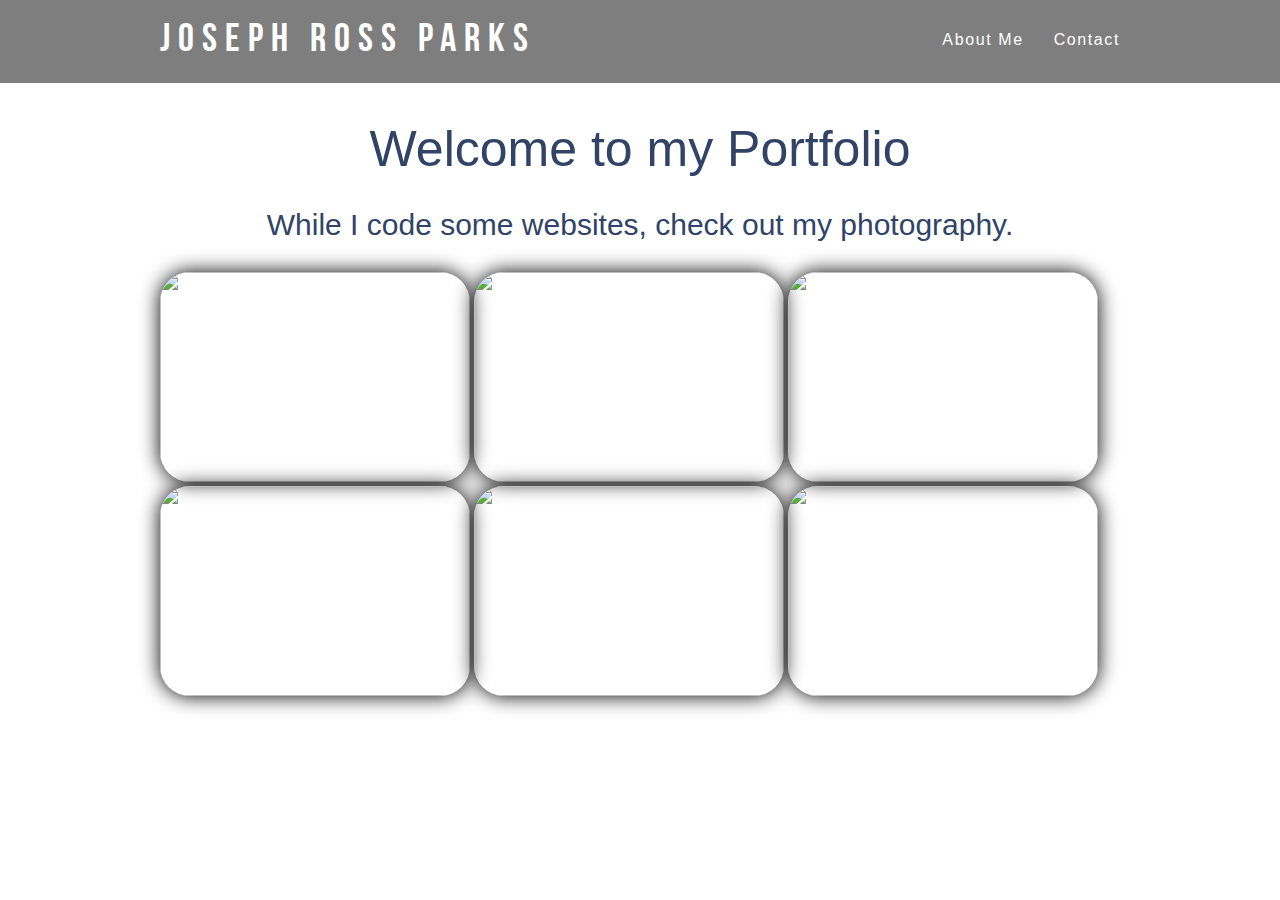
==== index.html @ 668f83cb "Deliverable 1" ====
<!doctype html>
<html>
  <head>
    <title>Joseph Ross Parks Portfolio</title>
    <link rel="stylesheet" type="text/css" href="style.css" />
  </head>

  <body>
    <div class="header">
      <div class="container">
        <div class="logo">
          <h1><a href="index.html">Joseph Ross Parks</a></h1>
        </div>
        <div class="nav">
          <ul>
            <li><a href="about.html">About Me</a></li>
            <li><a href="contact.html">Contact</a></li>
          </ul>
        </div>
      </div>
    </div>
    <div class="homepage">
      <h2 class=welcome align="center">Welcome to my Portfolio</h2>
      <h3 align="center">While I code some websites, check out my photography.</h3>
        <div class="homeimages"/>
          <img src="images/alyssacouch.jpg" width=310 height=210px>
          <img src="images/TheFrenchQuarter.jpg" width=310 height=210px>
          <img src="images/The Bean.jpg" width=310 height=210px>
          <img src="images/SeattleLibOrangeFloor.jpg" width=310 height=210px>
          <img src="images/TwinFallsTopFall.jpg" width=310 height=210px>
          <img src="images/SnowyCliffside.jpg" width=310 height=210px>
        </div>
    </div>
  </body>

</html>
---- style.css ----
/*Home Page and Header Layout*/

@font-face {
    font-family: "bebasbold";
    src: url('fonts/BebasNeue Bold.ttf');}

body {
    width: 100%;
    margin: 0 auto;}

.container, .homepage, .aboutme, #formwrap {
    width: 960px;
    margin: auto}

.header {
    background: rgb(120,120,120);
    opacity: 0.95;
    width: 100%;
    position: fixed;
    top: 0;
    z-index: 70}

.logo {
    float:left;}

.homepage, .aboutme, #formwrap {
    position: relative;
    top: 120px}

.nav {float: right;}

.btn{
    font-family: Helvetica;
    font-size: 12pt;
    color: #888888;
    background: white;
    text-align: center;
    width: 200px;}

.button {text-align: center;}

.btn:hover {background: #c5c5c5;}

.background {
    background: rgba(140,140,140,0.5);}

/*Text Styles*/

h1 a {
  text-decoration: none;
  text-transform: uppercase;
  font-family: bebasbold;
  font-weight: lighter;
  letter-spacing: 0.2em;
  font-size: 30pt;
  color: white;}

h2 {
  font-family: Helvetica;
  font-weight: 100;
  font-size: 50px;
  margin-bottom: 10px;
  margin-top: 0px;
  color: #314366;}

h3 {
  font-family: Helvetica;
  font-weight: 100;
  font-size: 30px;
  margin-bottom: 30px;
  margin-top: 0px;
  color: #314366;}

p, blockquote, ol {
  font-family:helvetica;
  font-weight:lighter;
  color: #6c6c6c;
  line-height: 18pt;}

ul li {
  list-style: none;
  text-decoration: none;
  float: left;
  margin-left: 30px;
  padding-top: 15px;
  letter-spacing: 0.1em;}

li a {
  font-family: Helvetica;
  font-weight: lighter;
  font-weight: 30;
  text-decoration: none;
  color: white;}

ol li {
  text-decoration: auto;
  margin-left: 20px;
  list-style-position: inside
  }

a:hover {
  color: #d3d3d3;}

blockquote {
  font-style: italic;
  position: relative;
  margin-right: 2.0em}

.welcome {margin-bottom: 30px;}

.homeimages img {box-shadow: 0px 0px 20px #000000; border-radius: 30px;}

/*Form Style*/

#formwrap {
    width: 600px;
    margin: 0px auto;}

fieldset{
    border: none;}

form {
    width: 600px;
    margin: 0px auto;}

label{
    display: block;
    margin: 10px 0 5px 0;
    font-family: helvetica, sans-serif;
    color: #888888}

input {
    width: 600px;
    padding: 10px;
    border: 1px solid #888888;
    border-radius: 5px;
    margin: 10px 0 10px 0}

textarea {
    width: 600px;
    padding: 10px;
    border: 1px solid #888888;
    border-radius: 5px;}
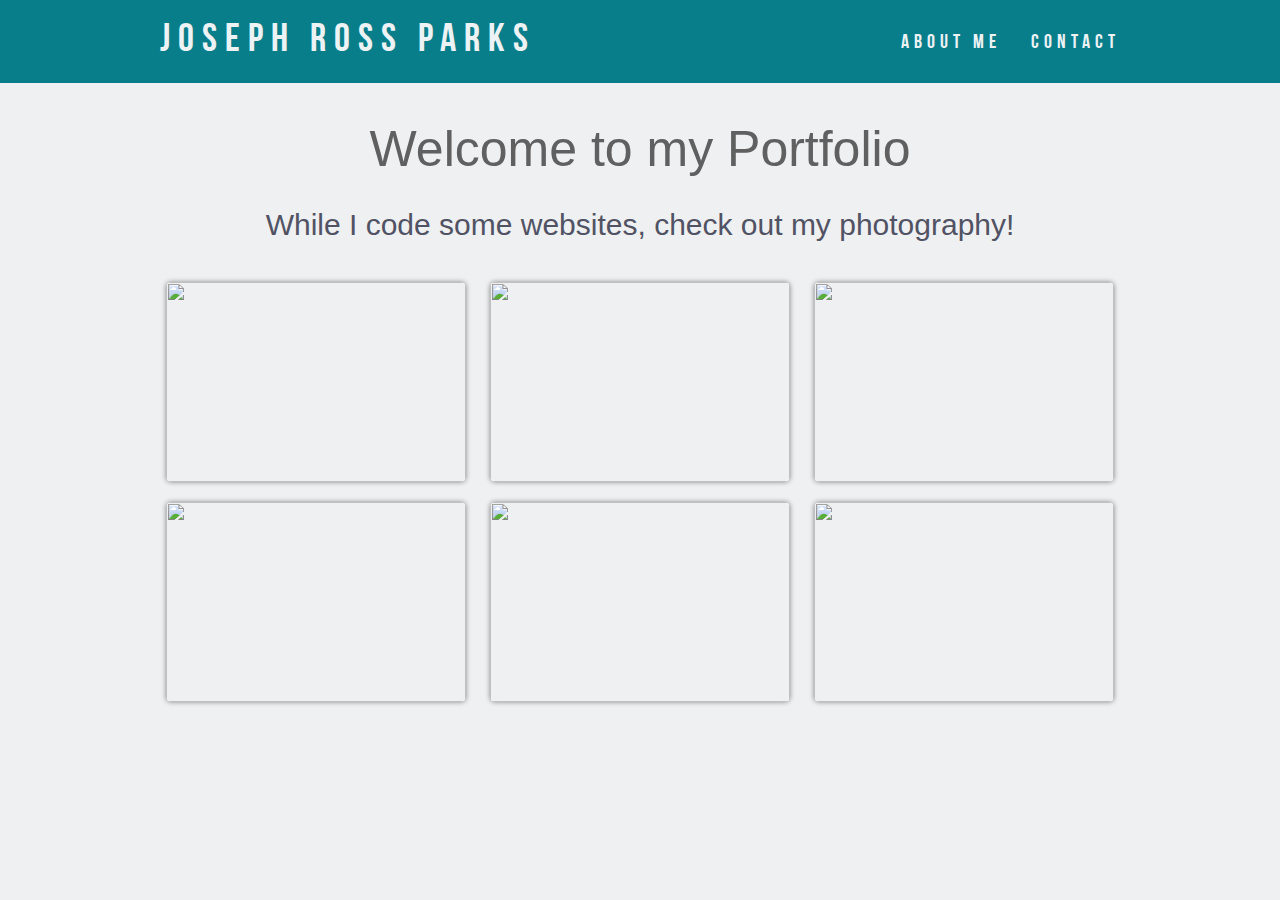
==== commit 9bd65ae5: "Deliverable 2" ====
--- a/index.html
+++ b/index.html
@@ -5,7 +5,7 @@
     <link rel="stylesheet" type="text/css" href="style.css" />
   </head>
 
-  <body>
+  <body class="background">
     <div class="header">
       <div class="container">
         <div class="logo">
@@ -21,14 +21,14 @@
     </div>
     <div class="homepage">
       <h2 class=welcome align="center">Welcome to my Portfolio</h2>
-      <h3 align="center">While I code some websites, check out my photography.</h3>
-        <div class="homeimages"/>
-          <img src="images/alyssacouch.jpg" width=310 height=210px>
-          <img src="images/TheFrenchQuarter.jpg" width=310 height=210px>
-          <img src="images/The Bean.jpg" width=310 height=210px>
-          <img src="images/SeattleLibOrangeFloor.jpg" width=310 height=210px>
-          <img src="images/TwinFallsTopFall.jpg" width=310 height=210px>
-          <img src="images/SnowyCliffside.jpg" width=310 height=210px>
+        <h3 align="center">While I code some websites, check out my photography!</h3>
+          <div class="homeimagescontainer">
+            <img class="homeimages" src="images/alyssacouch.jpg" width=300px height=200px/>
+            <img class="homeimages" src="images/TheFrenchQuarter.jpg" width=300px height=200px>
+            <img class="homeimages" src="images/The Bean.jpg" width=300px height=200px>
+            <img class="homeimages" src="images/SeattleLibOrangeFloor.jpg" width=300px height=200px>
+            <img class="homeimages" src="images/TwinFallsTopFall.jpg" width=300px height=200px>
+            <img class="homeimages" src="images/SnowyCliffside.jpg" width=300px height=200px>
         </div>
     </div>
   </body>
--- a/style.css
+++ b/style.css
@@ -8,13 +8,14 @@
     width: 100%;
     margin: 0 auto;}
 
-.container, .homepage, .aboutme, #formwrap {
+.container, .aboutme {
     width: 960px;
     margin: auto}
 
+#formwrap {width: 1000px;}
+
 .header {
-    background: rgb(120,120,120);
-    opacity: 0.95;
+    background: #087E8B;
     width: 100%;
     position: fixed;
     top: 0;
@@ -32,17 +33,27 @@
 .btn{
     font-family: Helvetica;
     font-size: 12pt;
-    color: #888888;
-    background: white;
+    color: white;
+    background: #EF233C;
     text-align: center;
-    width: 200px;}
+    width: 200px;
+    margin-top: 30px;;
+    padding: 10px;
+    border: none;}
 
-.button {text-align: center;}
+.button {text-align: center;
+          margin-bottom: 75px;}
 
-.btn:hover {background: #c5c5c5;}
+.btn:hover, .btn2:hover {background: #B10029;}
 
 .background {
-    background: rgba(140,140,140,0.5);}
+    background: #EEF0F2;}
+
+.homeimagescontainer {text-align:center;}
+
+.homeimages {display:inline-block; margin: 10px;
+              box-shadow: 0px 0px 5px #888888;
+              border-radius: 5px;}
 
 /*Text Styles*/
 
@@ -53,7 +64,7 @@
   font-weight: lighter;
   letter-spacing: 0.2em;
   font-size: 30pt;
-  color: white;}
+  color: #EDF2F4;}
 
 h2 {
   font-family: Helvetica;
@@ -61,7 +72,7 @@
   font-size: 50px;
   margin-bottom: 10px;
   margin-top: 0px;
-  color: #314366;}
+  color: #606060;}
 
 h3 {
   font-family: Helvetica;
@@ -69,7 +80,7 @@
   font-size: 30px;
   margin-bottom: 30px;
   margin-top: 0px;
-  color: #314366;}
+  color: #515364;}
 
 p, blockquote, ol {
   font-family:helvetica;
@@ -82,15 +93,16 @@
   text-decoration: none;
   float: left;
   margin-left: 30px;
-  padding-top: 15px;
+  padding-top: 17px;
   letter-spacing: 0.1em;}
 
 li a {
-  font-family: Helvetica;
+  font-family: bebasbold;
   font-weight: lighter;
-  font-weight: 30;
+  font-size: 15pt;
   text-decoration: none;
-  color: white;}
+  letter-spacing: 0.25em;
+  color: #EDF2F4;}
 
 ol li {
   text-decoration: auto;
@@ -99,7 +111,7 @@
   }
 
 a:hover {
-  color: #d3d3d3;}
+  color: white;}
 
 blockquote {
   font-style: italic;
@@ -114,7 +126,7 @@
 
 #formwrap {
     width: 600px;
-    margin: 0px auto;}
+    margin: 10px auto;}
 
 fieldset{
     border: none;}
@@ -127,7 +139,7 @@
     display: block;
     margin: 10px 0 5px 0;
     font-family: helvetica, sans-serif;
-    color: #888888}
+    color: #8F91A2}
 
 input {
     width: 600px;
